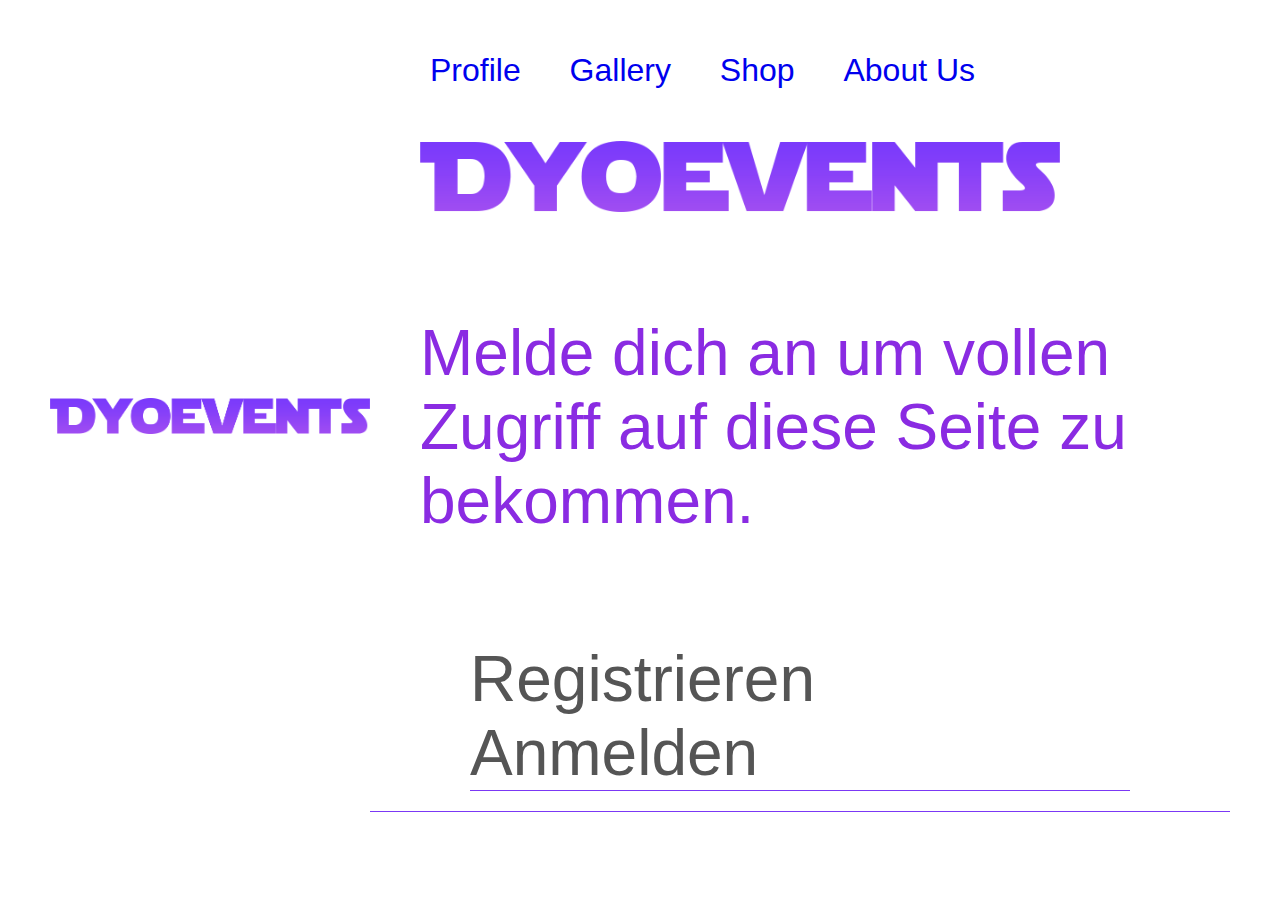
==== dyoevents/index.html @ 7c95ed9b "Merge branch 'main' of https://github.com/Happtomato/EventPlanningWebsite" ====
<!DOCTYPE html>
<html lang="en">
  <head>
    <meta charset="UTF-8" />
    <meta http-equiv="X-UA-Compatible" content="IE=edge" />
    <meta name="viewport" content="width=device-width, initial-scale=1.0" />
    <link rel="preconnect" href="https://fonts.googleapis.com" />
    <link rel="preconnect" href="https://fonts.gstatic.com" crossorigin />
    <link rel="stylesheet" href="ClientSide/stylesheet.css" />
    <title>Homepage</title>
  </head>
  <body>
    <header>
      <img id="nav-title" src="Pictures/logo.png" sizes="20px">
      <nav>
        <ul>
            <li><a href="ClientSide/LogIn.html">Profile</a></li>
            <li><a href="ClientSide/gallery.html">Gallery</a></li>
            <li><a href="ServerSide/shop.php">Shop</a></li>
            <li><a href="ClientSide/AbousUs.html">About Us</a></li>
        </ul>


<head>
  <meta charset="UTF-8" />
  <meta http-equiv="X-UA-Compatible" content="IE=edge" />
  <meta name="viewport" content="width=device-width, initial-scale=1.0" />
  <link rel="preconnect" href="https://fonts.googleapis.com" />
  <link rel="preconnect" href="https://fonts.gstatic.com" crossorigin />
  <link rel="stylesheet" href="ClientSide/stylesheet.css" />
  <link rel="icon" type="image/png" href="/dyoevents/Pictures/D-Logo.png" />
  <title>Homepage</title>
</head>

<body>
  <header>
    <img id="nav-title" src="Pictures/logo.png" sizes="20px">
  </header>
  <main>
    <br>
    <p style="font-size: 2em; color: blueviolet; ">
      Melde dich an um vollen Zugriff auf diese Seite zu bekommen.
    </p>



  </main>
  <div class="logInButtons">
    <nav>
      <a href="ClientSide/signUpForm.html" class="navText">Registrieren &nbsp;</a> 
      <a href="ClientSide/LogIn.html" class="navText">Anmelden</a>
    </nav>


  </div>
</body>

</html>
---- dyoevents/ClientSide/stylesheet.css ----
html,
body {
    height: 100%;
    width: 100%;
    font-family: -apple-system, BlinkMacSystemFont, 'Segoe UI', Roboto, Oxygen, Ubuntu, Cantarell, 'Open Sans', 'Helvetica Neue', sans-serif;
    padding: 0;
    margin: 0;
    /*overflow: hidden !important;*/
    background-size: 100%;
    background-position: center;
    background-repeat: no-repeat;
    text-decoration: none;

}
/*header*/
header {
  display: flex;
  justify-content: flex-end;
  align-items: center;
  padding: 20px 50px;

  font-size: 2em;
}

#nav-title {
  margin-right: auto;
  font-size: 0.1em;
}
#navButtons{
  border-bottom: 3px solid;
  border-color: #125E8A;  
}

header li {
  list-style: none;
  display: inline-block;
  padding: 0 20px;
}

header a {
  text-decoration: none;
  
  transition: all 0.3s ease 0s;
}

header a:hover {
  color: #7B38F5;
}
img{
  width: 100em;
}

nav{
  border-bottom: 1px solid;
  border-color: #7B38F5;
 text-decoration: none;
}

/*main*/
main{
  display: flex;
  justify-content: center;
  align-items: center;
  padding: 20px 50px;
  font-size: 1em;
}
.logInButtons{
  display: flex;
  justify-content: center;
  align-items: center;
  padding: 20px 100px;
  
  font-size: 2em;
}
.navText{
  font-style: none;
  text-decoration: none;
  color: #555;
}
.navText:hover{
  color: #7B38F5;
}
input[type=text], input[type=password] {
  width: 100%;
  padding: 12px 20px;
  margin: 8px 0;
  display: inline-block;
  border: 1px solid #ccc;
  box-sizing: border-box;
}

/* Set a style for all buttons */
button {
  background-color: #7B38F5 ;
  color: white;
  padding: 14px 20px;
  margin: 8px 0;
  border: none;
  cursor: pointer;
  width: 100%;
  text-decoration: none;
}

button:hover {
  opacity: 0.8;
}


.SignInButton {
  width: auto;
  padding: 10px 18px;
  background-color: grey;
  color: white;
  text-decoration: none;
  
}
.SignInButton:hover{
  color:white;
  background-color: darkgray;
}

/* Center the image and position the close button */
.imgcontainer {
  text-align: center;
  margin: 24px 0 12px 0;
  position: relative;
}

img.avatar {
  width: 40%;
}

.container {
  padding: 16px;
}

span.psw {
  float: right;
  padding-top: 16px;
}


/* Add Zoom Animation */
.animate {
  -webkit-animation: animatezoom 0.6s;
  animation: animatezoom 0.6s
}

@-webkit-keyframes animatezoom {
  from {-webkit-transform: scale(0)} 
  to {-webkit-transform: scale(1)}
}
  
@keyframes animatezoom {
  from {transform: scale(0)} 
  to {transform: scale(1)}
}


@media screen and (max-width: 300px) {
  span.psw {
     display: block;
     float: none;
  }
 
}
---- dyoevents/ClientSide/stylesheet.css ----
html,
body {
    height: 100%;
    width: 100%;
    font-family: -apple-system, BlinkMacSystemFont, 'Segoe UI', Roboto, Oxygen, Ubuntu, Cantarell, 'Open Sans', 'Helvetica Neue', sans-serif;
    padding: 0;
    margin: 0;
    /*overflow: hidden !important;*/
    background-size: 100%;
    background-position: center;
    background-repeat: no-repeat;
    text-decoration: none;

}
/*header*/
header {
  display: flex;
  justify-content: flex-end;
  align-items: center;
  padding: 20px 50px;

  font-size: 2em;
}

#nav-title {
  margin-right: auto;
  font-size: 0.1em;
}
#navButtons{
  border-bottom: 3px solid;
  border-color: #125E8A;  
}

header li {
  list-style: none;
  display: inline-block;
  padding: 0 20px;
}

header a {
  text-decoration: none;
  
  transition: all 0.3s ease 0s;
}

header a:hover {
  color: #7B38F5;
}
img{
  width: 100em;
}

nav{
  border-bottom: 1px solid;
  border-color: #7B38F5;
 text-decoration: none;
}

/*main*/
main{
  display: flex;
  justify-content: center;
  align-items: center;
  padding: 20px 50px;
  font-size: 1em;
}
.logInButtons{
  display: flex;
  justify-content: center;
  align-items: center;
  padding: 20px 100px;
  
  font-size: 2em;
}
.navText{
  font-style: none;
  text-decoration: none;
  color: #555;
}
.navText:hover{
  color: #7B38F5;
}
input[type=text], input[type=password] {
  width: 100%;
  padding: 12px 20px;
  margin: 8px 0;
  display: inline-block;
  border: 1px solid #ccc;
  box-sizing: border-box;
}

/* Set a style for all buttons */
button {
  background-color: #7B38F5 ;
  color: white;
  padding: 14px 20px;
  margin: 8px 0;
  border: none;
  cursor: pointer;
  width: 100%;
  text-decoration: none;
}

button:hover {
  opacity: 0.8;
}


.SignInButton {
  width: auto;
  padding: 10px 18px;
  background-color: grey;
  color: white;
  text-decoration: none;
  
}
.SignInButton:hover{
  color:white;
  background-color: darkgray;
}

/* Center the image and position the close button */
.imgcontainer {
  text-align: center;
  margin: 24px 0 12px 0;
  position: relative;
}

img.avatar {
  width: 40%;
}

.container {
  padding: 16px;
}

span.psw {
  float: right;
  padding-top: 16px;
}


/* Add Zoom Animation */
.animate {
  -webkit-animation: animatezoom 0.6s;
  animation: animatezoom 0.6s
}

@-webkit-keyframes animatezoom {
  from {-webkit-transform: scale(0)} 
  to {-webkit-transform: scale(1)}
}
  
@keyframes animatezoom {
  from {transform: scale(0)} 
  to {transform: scale(1)}
}


@media screen and (max-width: 300px) {
  span.psw {
     display: block;
     float: none;
  }
 
}
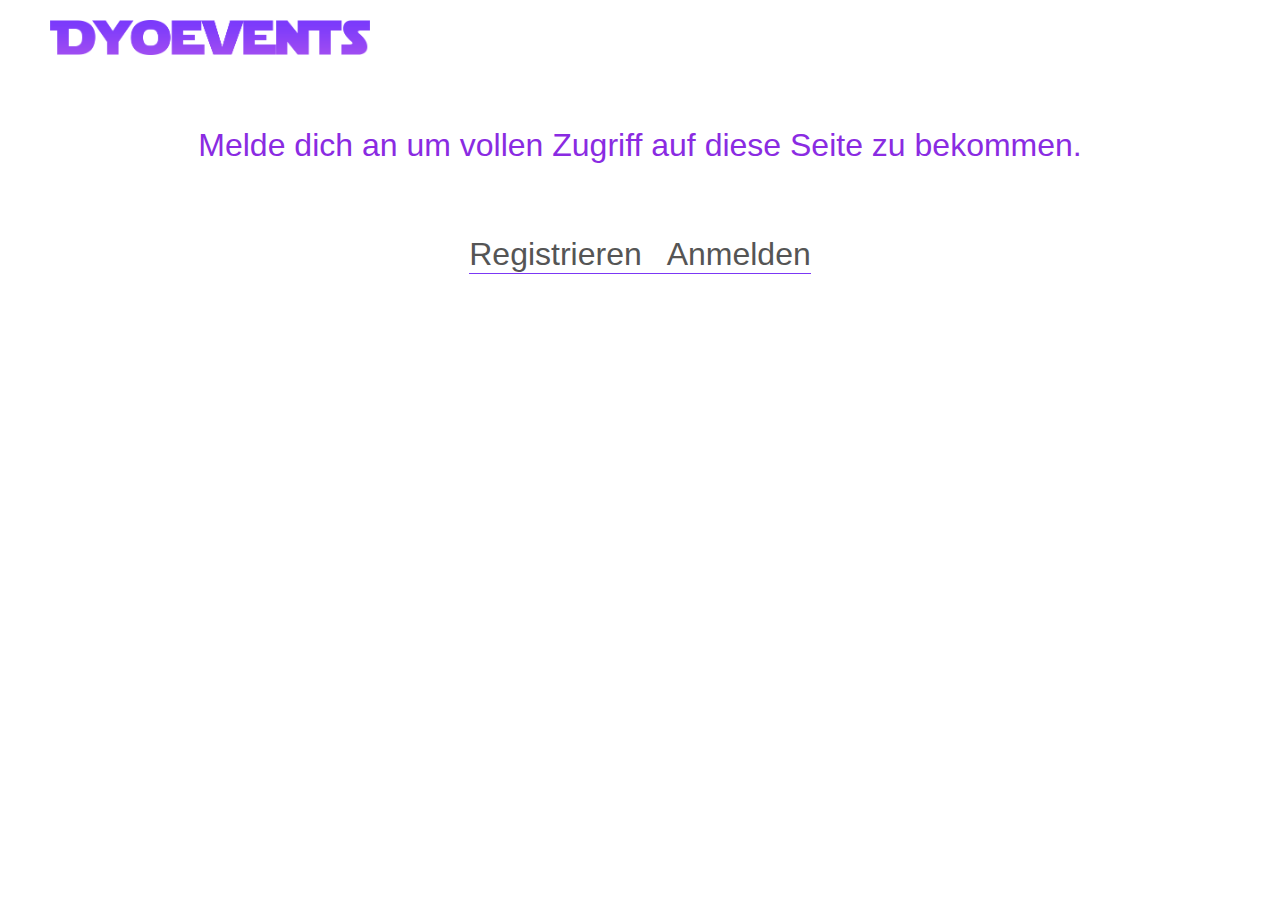
==== commit 284a162a: "clientSidefinished" ====
--- a/dyoevents/index.html
+++ b/dyoevents/index.html
@@ -1,25 +1,5 @@
 <!DOCTYPE html>
 <html lang="en">
-  <head>
-    <meta charset="UTF-8" />
-    <meta http-equiv="X-UA-Compatible" content="IE=edge" />
-    <meta name="viewport" content="width=device-width, initial-scale=1.0" />
-    <link rel="preconnect" href="https://fonts.googleapis.com" />
-    <link rel="preconnect" href="https://fonts.gstatic.com" crossorigin />
-    <link rel="stylesheet" href="ClientSide/stylesheet.css" />
-    <title>Homepage</title>
-  </head>
-  <body>
-    <header>
-      <img id="nav-title" src="Pictures/logo.png" sizes="20px">
-      <nav>
-        <ul>
-            <li><a href="ClientSide/LogIn.html">Profile</a></li>
-            <li><a href="ClientSide/gallery.html">Gallery</a></li>
-            <li><a href="ServerSide/shop.php">Shop</a></li>
-            <li><a href="ClientSide/AbousUs.html">About Us</a></li>
-        </ul>
-
 
 <head>
   <meta charset="UTF-8" />
--- a/dyoevents/ClientSide/stylesheet.css
+++ b/dyoevents/ClientSide/stylesheet.css
@@ -162,5 +162,8 @@
      display: block;
      float: none;
   }
+  img{
+    width: 100%;
+  }
  
 }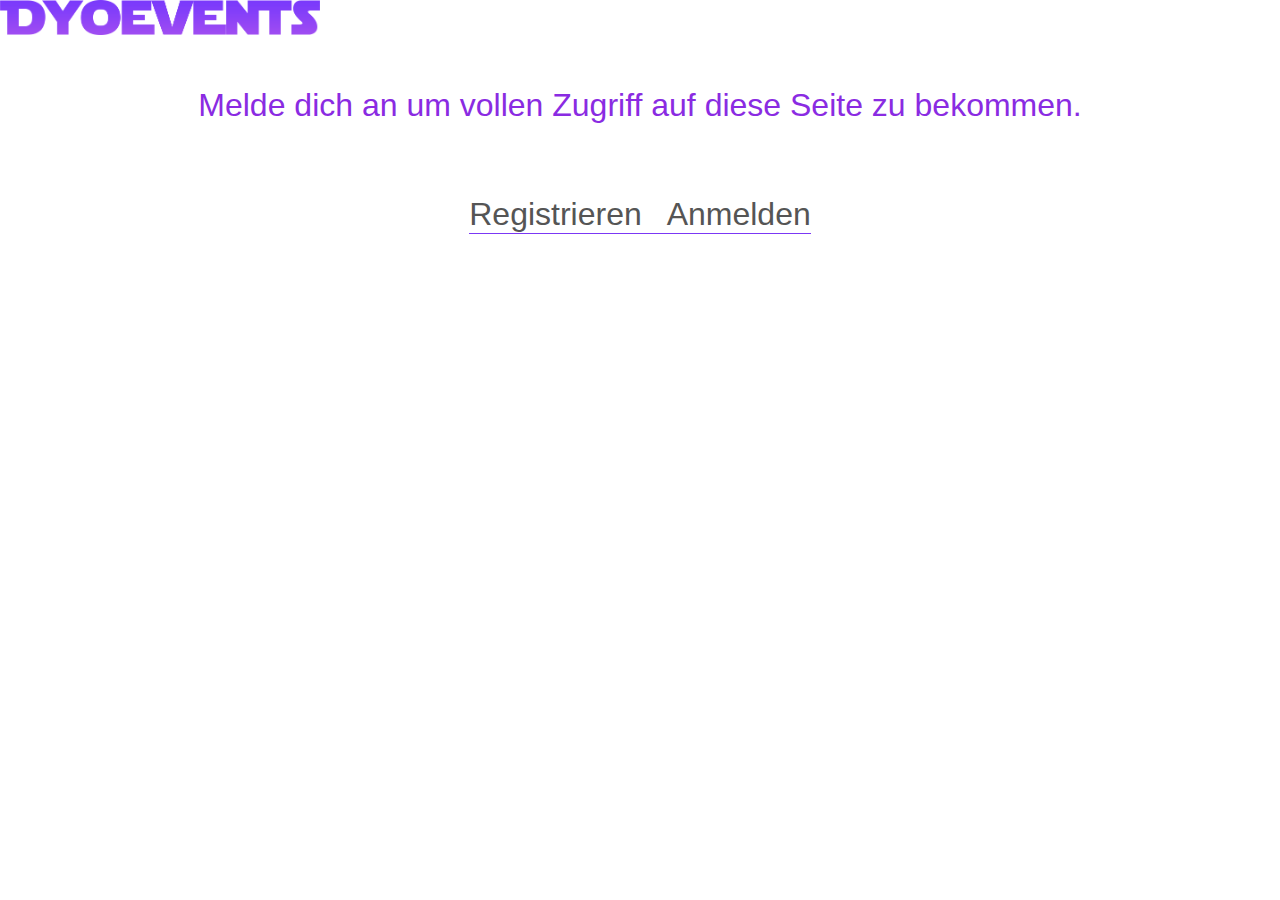
==== commit f23c6e1b: "aboutus header" ====
--- a/dyoevents/index.html
+++ b/dyoevents/index.html
@@ -1,6 +1,5 @@
 <!DOCTYPE html>
 <html lang="en">
-
 <head>
   <meta charset="UTF-8" />
   <meta http-equiv="X-UA-Compatible" content="IE=edge" />
--- a/dyoevents/ClientSide/stylesheet.css
+++ b/dyoevents/ClientSide/stylesheet.css
@@ -1,34 +1,34 @@
 html,
 body {
-    height: 100%;
-    width: 100%;
-    font-family: -apple-system, BlinkMacSystemFont, 'Segoe UI', Roboto, Oxygen, Ubuntu, Cantarell, 'Open Sans', 'Helvetica Neue', sans-serif;
-    padding: 0;
-    margin: 0;
-    /*overflow: hidden !important;*/
-    background-size: 100%;
-    background-position: center;
-    background-repeat: no-repeat;
-    text-decoration: none;
+  height: 100%;
+  width: 100%;
+  font-family: -apple-system, BlinkMacSystemFont, 'Segoe UI', Roboto, Oxygen, Ubuntu, Cantarell, 'Open Sans', 'Helvetica Neue', sans-serif;
+  padding: 0;
+  margin: 0;
+  /*overflow: hidden !important;*/
+  background-size: 100%;
+  background-position: center;
+  background-repeat: no-repeat;
+  text-decoration: none;
 
 }
+
 /*header*/
 header {
   display: flex;
-  justify-content: flex-end;
   align-items: center;
-  padding: 20px 50px;
-
   font-size: 2em;
 }
 
 #nav-title {
   margin-right: auto;
   font-size: 0.1em;
+  align-self:flex-start;
 }
-#navButtons{
+
+#navButtons {
   border-bottom: 3px solid;
-  border-color: #125E8A;  
+  border-color: #125E8A;
 }
 
 header li {
@@ -39,48 +39,53 @@
 
 header a {
   text-decoration: none;
-  
   transition: all 0.3s ease 0s;
 }
 
 header a:hover {
   color: #7B38F5;
 }
-img{
+
+img {
   width: 100em;
 }
 
-nav{
+nav {
   border-bottom: 1px solid;
   border-color: #7B38F5;
- text-decoration: none;
+  text-decoration: none;
 }
 
 /*main*/
-main{
+main {
   display: flex;
   justify-content: center;
   align-items: center;
   padding: 20px 50px;
   font-size: 1em;
 }
-.logInButtons{
+
+.logInButtons {
   display: flex;
   justify-content: center;
   align-items: center;
   padding: 20px 100px;
-  
+
   font-size: 2em;
 }
-.navText{
+
+.navText {
   font-style: none;
   text-decoration: none;
   color: #555;
 }
-.navText:hover{
+
+.navText:hover {
   color: #7B38F5;
 }
-input[type=text], input[type=password] {
+
+input[type=text],
+input[type=password] {
   width: 100%;
   padding: 12px 20px;
   margin: 8px 0;
@@ -91,7 +96,7 @@
 
 /* Set a style for all buttons */
 button {
-  background-color: #7B38F5 ;
+  background-color: #7B38F5;
   color: white;
   padding: 14px 20px;
   margin: 8px 0;
@@ -112,10 +117,11 @@
   background-color: grey;
   color: white;
   text-decoration: none;
-  
+
 }
-.SignInButton:hover{
-  color:white;
+
+.SignInButton:hover {
+  color: white;
   background-color: darkgray;
 }
 
@@ -128,6 +134,7 @@
 
 img.avatar {
   width: 40%;
+  text-align: right;
 }
 
 .container {
@@ -147,23 +154,30 @@
 }
 
 @-webkit-keyframes animatezoom {
-  from {-webkit-transform: scale(0)} 
-  to {-webkit-transform: scale(1)}
+  from {
+    -webkit-transform: scale(0)
+  }
+
+  to {
+    -webkit-transform: scale(1)
+  }
 }
-  
+
 @keyframes animatezoom {
-  from {transform: scale(0)} 
-  to {transform: scale(1)}
+  from {
+    transform: scale(0)
+  }
+
+  to {
+    transform: scale(1)
+  }
 }
 
 
 @media screen and (max-width: 300px) {
   span.psw {
-     display: block;
-     float: none;
+    display: block;
+    float: none;
   }
-  img{
-    width: 100%;
-  }
- 
+
 }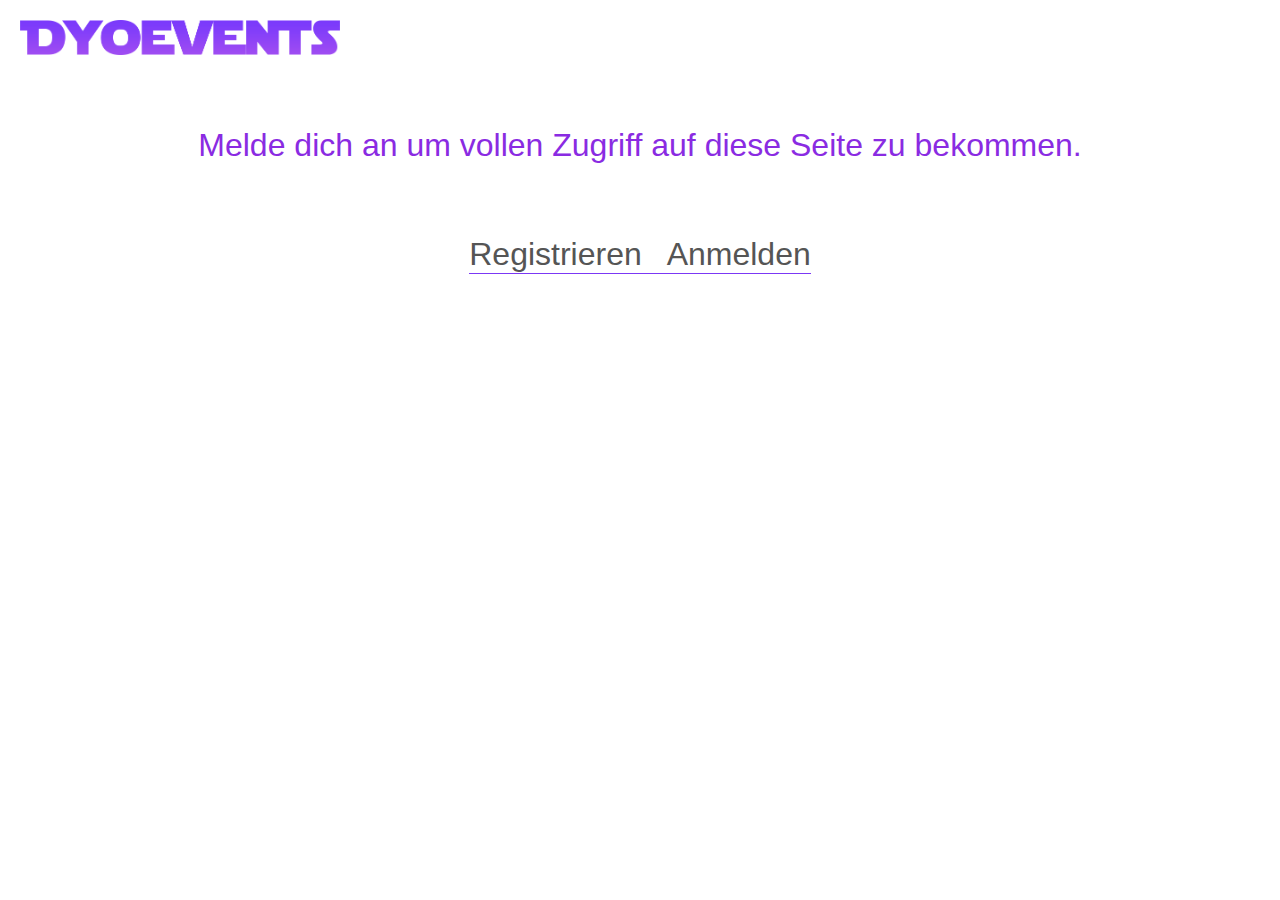
==== commit 13b4a630: "l" ====
--- a/dyoevents/index.html
+++ b/dyoevents/index.html
@@ -7,7 +7,7 @@
   <link rel="preconnect" href="https://fonts.googleapis.com" />
   <link rel="preconnect" href="https://fonts.gstatic.com" crossorigin />
   <link rel="stylesheet" href="ClientSide/stylesheet.css" />
-  <link rel="icon" type="image/png" href="/dyoevents/Pictures/D-Logo.png" />
+  <link rel="icon" type="image/png" href="Pictures/D-Logo.png" />
   <title>Homepage</title>
 </head>
 
--- a/dyoevents/ClientSide/stylesheet.css
+++ b/dyoevents/ClientSide/stylesheet.css
@@ -23,7 +23,8 @@
 #nav-title {
   margin-right: auto;
   font-size: 0.1em;
-  align-self:flex-start;
+  align-self: flex-start;
+  padding: 20px 20px;
 }
 
 #navButtons {
@@ -110,6 +111,89 @@
   opacity: 0.8;
 }
 
+/* About us start*/ 
+
+.section {
+  width: 100%;
+	min-height: 100vh;
+  background-color: #ddd;
+}
+
+.container{
+	width: 80%;
+	display: block;
+	margin:auto;
+	padding-top: 100px;
+}
+.content-section{
+	float: left;
+	width: 50%;
+}
+.image-section{
+	float: right;
+	width: 45%;
+}
+.image-section img{
+	width: 100%;
+	height: auto;
+}
+.content-section .title{
+	font-size: 28px;
+}
+.content-section .content h3{
+	margin-top: 15px;
+	font-size: 21px;
+}
+.content-section .content p{
+	margin-top: 10px;
+	font-size: 18px;
+  line-height: 1.5;
+}
+.content-section .social{
+	margin: 40px 40px;
+}
+.content-section .social i{
+	color:#7B38F5;
+	font-size: 30px;
+	padding:0px 10px;
+}
+.content-section .social i:hover{
+	color:gray;
+}
+@media screen and (max-width: 768px){
+	.container{
+	width: 80%;
+	display: block;
+	margin:auto;
+	padding-top:50px;
+}
+.content-section{
+	width:100%;
+	display: block;
+	margin:auto;
+}
+.image-section{
+	float:none;
+	width:100%;
+	
+}
+.image-section img{
+	width: 100%;
+	height: auto;
+	display: block;
+	margin:auto;
+}
+.content-section .title{
+	text-align: center;
+	font-size: 19px;
+}
+.content-section .social{
+	text-align: center;
+}
+}
+
+/* About us end*/
+
 
 .SignInButton {
   width: auto;
@@ -173,11 +257,14 @@
   }
 }
 
-
 @media screen and (max-width: 300px) {
   span.psw {
     display: block;
     float: none;
   }
 
-}+  img {
+    width: 100%;
+  }
+}
+
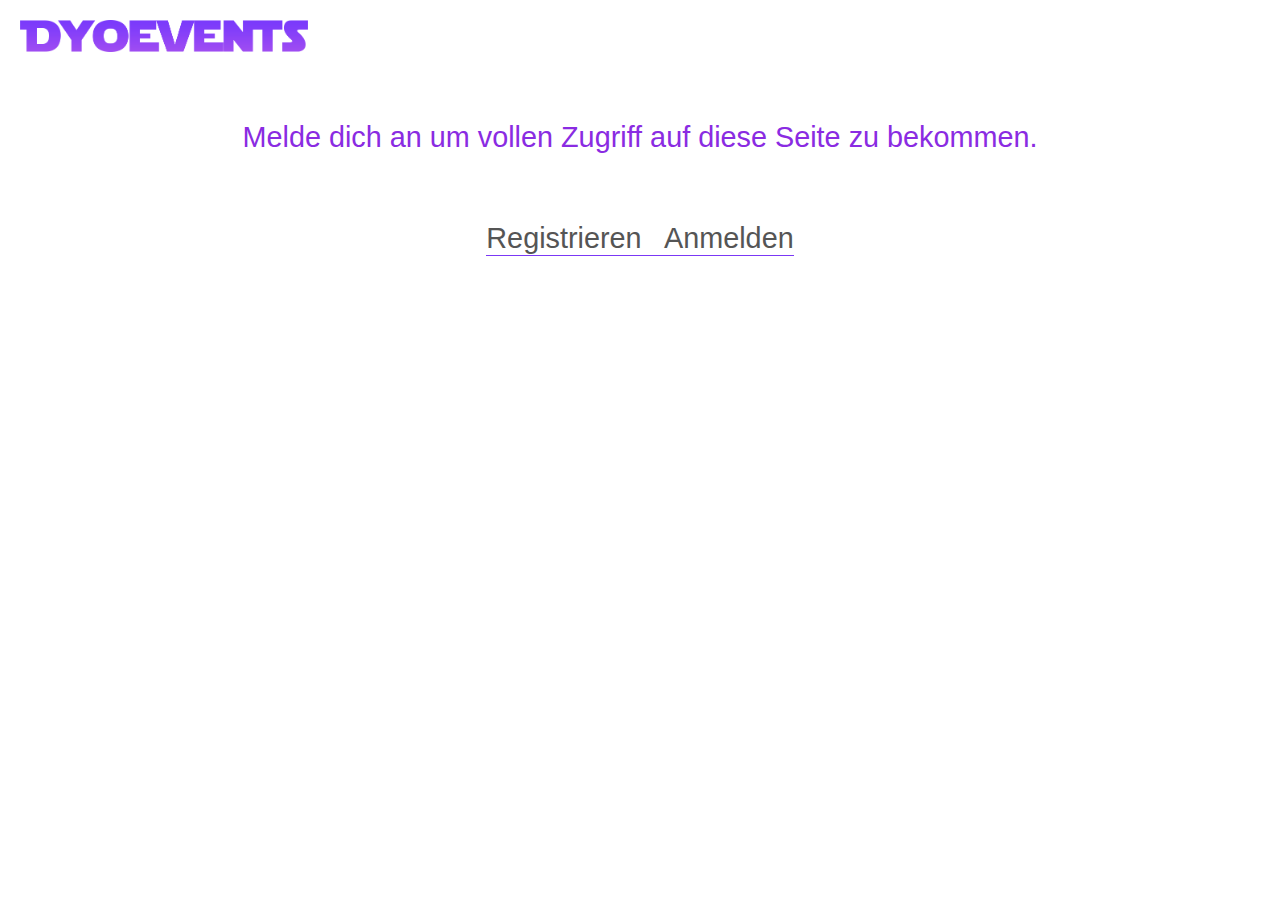
==== commit 37921b89: "-" ====
--- a/dyoevents/index.html
+++ b/dyoevents/index.html
@@ -6,7 +6,7 @@
   <meta name="viewport" content="width=device-width, initial-scale=1.0" />
   <link rel="preconnect" href="https://fonts.googleapis.com" />
   <link rel="preconnect" href="https://fonts.gstatic.com" crossorigin />
-  <link rel="stylesheet" href="ClientSide/stylesheet.css" />
+  <link rel="stylesheet" href="stylesheet.css" />
   <link rel="icon" type="image/png" href="Pictures/D-Logo.png" />
   <title>Homepage</title>
 </head>
@@ -26,8 +26,8 @@
   </main>
   <div class="logInButtons">
     <nav>
-      <a href="ClientSide/signUpForm.html" class="navText">Registrieren &nbsp;</a> 
-      <a href="ClientSide/LogIn.html" class="navText">Anmelden</a>
+      <a href="signUpForm.html" class="navText">Registrieren &nbsp;</a>
+      <a href="LogIn.html" class="navText">Anmelden</a>
     </nav>
 
 
--- a/dyoevents/stylesheet.css
+++ b/dyoevents/stylesheet.css
@@ -0,0 +1,506 @@
+html,
+body {
+  height: 100%;
+  width: 100%;
+  font-family: -apple-system, BlinkMacSystemFont, 'Segoe UI', Roboto, Oxygen, Ubuntu, Cantarell, 'Open Sans', 'Helvetica Neue', sans-serif;
+  padding: 0;
+  margin: 0;
+  /*overflow: hidden !important;*/
+  background-size: 100%;
+  background-position: center;
+  background-repeat: no-repeat;
+  text-decoration: none;
+
+}
+
+/*header*/
+header {
+  display: flex;
+
+  font-size: 2em;
+}
+
+#nav-title {
+
+  margin-right: auto;
+  font-size: 0.1em;
+  padding: 20px 20px;
+}
+
+#navButtons {
+  justify-content: flex-end;
+  border-bottom: 3px solid;
+  border-color: #125E8A;
+  
+}
+
+header li {
+  list-style: none;
+  display: inline-block;
+  justify-content: flex-end ;
+  padding: 0 20px;
+}
+
+header a {
+  text-decoration: none;
+  transition: all 0.3s ease 0s;
+}
+
+header a:hover {
+  color: #7B38F5;
+}
+
+img {
+  width: 100em;
+}
+
+nav {
+  border-bottom: 1px solid;
+  border-color: #7B38F5;
+  text-decoration: none;
+}
+
+/*main*/
+main {
+  display: flex;
+  justify-content: center;
+  align-items: center;
+  padding: 20px 50px;
+  font-size: 1em;
+}
+
+.logInButtons {
+  display: flex;
+  justify-content: center;
+  align-items: center;
+  padding: 20px 100px;
+
+  font-size: 2em;
+}
+
+.navText {
+  font-style: none;
+  text-decoration: none;
+  color: rgb(0, 0, 0);
+}
+
+.navText:hover {
+  color: #7B38F5;
+}
+
+input[type=text],
+input[type=password] {
+  width: 100%;
+  padding: 12px 20px;
+  margin: 8px 0;
+  display: inline-block;
+  border: 1px solid #ccc;
+  box-sizing: border-box;
+}
+
+/* Set a style for all buttons */
+button {
+  background-color: #7B38F5;
+  color: white;
+  padding: 14px 20px;
+  margin: 8px 0;
+  border: none;
+  cursor: pointer;
+  width: 100%;
+  text-decoration: none;
+}
+
+button:hover {
+  opacity: 0.8;
+}
+
+/* About us start*/
+
+.img-staufen {
+  margin-top: 100px;
+}
+
+.section {
+  width: 100%;
+  min-height: 100vh;
+  background-color: #ddd;
+}
+
+.container {
+  width: 85%;
+  display: block;
+  margin: auto;
+  padding-top: 100px;
+}
+
+.content-section {
+  float: left;
+  width: 50%;
+}
+
+.image-section {
+  float: right;
+  width: 45%;
+}
+
+.image-section img {
+  width: 100%;
+  height: auto;
+}
+
+.content-section .title {
+  font-size: 28px;
+}
+
+.content-section .content h3 {
+  margin-top: 15px;
+  font-size: 21px;
+}
+
+.content-section .content p {
+  margin-top: 10px;
+  font-size: 18px;
+  line-height: 1.5;
+}
+
+.content-section .social {
+  margin: 40px 40px;
+}
+
+.content-section .social i {
+  color: #7B38F5;
+  font-size: 30px;
+  padding: 0px 10px;
+}
+
+.content-section .social i:hover {
+  color: gray;
+}
+
+/* Mobile Start*/
+@media screen and (max-width: 768px) {
+  .container {
+    width: 80%;
+    display: block;
+    margin: auto;
+    padding-top: 50px;
+  }
+
+  .content-section {
+    width: 100%;
+    display: block;
+    margin: auto;
+  }
+
+  .image-section {
+    float: none;
+    width: 100%;
+
+  }
+
+  .image-section img {
+    width: 100%;
+    height: auto;
+    display: block;
+    margin: auto;
+  }
+
+  .content-section .title {
+    text-align: center;
+    font-size: 19px;
+  }
+
+  .content-section .social {
+    text-align: center;
+  }
+}
+
+.dropdown {
+  display: none;
+}
+
+@media screen and (max-width: 1250px) {
+
+  #nav-title{
+    font-size: 2px;
+  }
+
+  .nav-bar {
+    display: none;
+  }
+
+  .dropdown {
+    display: block;
+    float: right;
+  }
+
+  .dropdown-content {
+    display: none;
+    position: absolute;
+    background-color: grey;
+    min-width: 160px;
+  }
+
+  .dropdown:hover .dropdown-content {
+    display: block;
+  }
+
+  .dropdown-btn {
+    margin-right: 10px;
+    padding: 5px;
+    font-size: 20px;
+    color: white;
+    border: none;
+  }
+
+  .dropdown-content a {
+    display: block;
+    padding: 10px;
+    color: white;
+    text-decoration: none;
+    font-size: 16px;
+  }
+
+  .dropdown-content a:hover {
+    background-color: lightgrey;
+    color: darkviolet;
+  }
+
+}
+
+/*Mobile End*/
+
+/* About us end*/
+
+
+.SignInButton {
+  width: auto;
+  padding: 10px 18px;
+  background-color: grey;
+  color: white;
+  text-decoration: none;
+
+}
+
+.SignInButton:hover {
+  color: white;
+  background-color: darkgray;
+}
+
+/* Center the image and position the close button */
+.imgcontainer {
+  text-align: center;
+  margin: 24px 0 12px 0;
+  position: relative;
+}
+
+img.avatar {
+  width: 40%;
+  text-align: right;
+}
+
+.container {
+  padding: 16px;
+}
+
+span.psw {
+  float: right;
+  padding-top: 16px;
+}
+
+
+/* Add Zoom Animation */
+.animate {
+  -webkit-animation: animatezoom 0.6s;
+  animation: animatezoom 0.6s
+}
+
+@-webkit-keyframes animatezoom {
+  from {
+    -webkit-transform: scale(0)
+  }
+
+  to {
+    -webkit-transform: scale(1)
+  }
+}
+
+@keyframes animatezoom {
+  from {
+    transform: scale(0)
+  }
+
+  to {
+    transform: scale(1)
+  }
+}
+
+@media screen and (max-width: 300px) {
+  span.psw {
+    display: block;
+    float: none;
+  }
+
+  img {
+    width: 100%;
+  }
+}
+
+/*main*/
+main {
+  display: flex;
+  justify-content: center;
+  align-items: center;
+  padding: 20px 50px;
+  font-size: 1em;
+}
+
+.logInButtons {
+  display: flex;
+  justify-content: center;
+  align-items: center;
+  padding: 20px 100px;
+
+  font-size: 2em;
+}
+
+.navText {
+  font-style: none;
+  text-decoration: none;
+  color: #555;
+}
+
+.navText:hover {
+  color: #7B38F5;
+}
+
+body {
+  font-family: Arial;
+  color: #211a1a;
+  font-size: 0.9em;
+}
+
+#shopping-cart {
+  margin: 40px;
+}
+
+#product-grid {
+  margin: 40px;
+}
+
+#shopping-cart table {
+  width: 100%;
+  background-color: #F0F0F0;
+}
+
+#shopping-cart table td {
+  background-color: #FFFFFF;
+}
+
+.txt-heading {
+  color: #211a1a;
+  border-bottom: 1px solid #E0E0E0;
+  overflow: auto;
+}
+
+#btnEmpty {
+  background-color: #ffffff;
+  border: #d00000 1px solid;
+  padding: 5px 10px;
+  color: #d00000;
+  float: right;
+  text-decoration: none;
+  border-radius: 3px;
+  margin: 10px 0px;
+}
+
+.btnRemoveAction {
+  width: 10px;
+  height: 10px;
+}
+
+.btnAddAction {
+  padding: 5px 10px;
+  margin-left: 5px;
+  background-color: #efefef;
+  border: #E0E0E0 1px solid;
+  color: #211a1a;
+  float: right;
+  text-decoration: none;
+  border-radius: 3px;
+  cursor: pointer;
+}
+
+#product-grid .txt-heading {
+  margin-bottom: 18px;
+}
+
+.product-item {
+  float: left;
+  background: #ffffff;
+  margin: 30px 30px 0px 0px;
+  border: #E0E0E0 1px solid;
+}
+
+.product-image {
+  height: 1px;
+  width: 1px;
+  background-color: #FFF;
+}
+
+.clear-float {
+  clear: both;
+}
+
+.demo-input-box {
+  border-radius: 2px;
+  border: #CCC 1px solid;
+  padding: 2px 1px;
+}
+
+.tbl-cart {
+  font-size: 0.9em;
+}
+
+.tbl-cart th {
+  font-weight: normal;
+}
+
+.product-title {
+  margin-bottom: 20px;
+}
+
+.product-price {
+  float: left;
+}
+
+.cart-action {
+  float: right;
+}
+
+.product-quantity {
+  padding: 5px 10px;
+  border-radius: 3px;
+  border: #E0E0E0 1px solid;
+}
+
+.product-tile-footer {
+  padding: 15px 15px 0px 15px;
+  overflow: auto;
+}
+
+.cart-item-image {
+  width: 5px;
+  height: 5px;
+  border-radius: 50%;
+  border: #E0E0E0 1px solid;
+  padding: 5px;
+  vertical-align: middle;
+  margin-right: 15px;
+}
+
+.no-records {
+  text-align: center;
+  clear: both;
+  margin: 38px 0px;
+}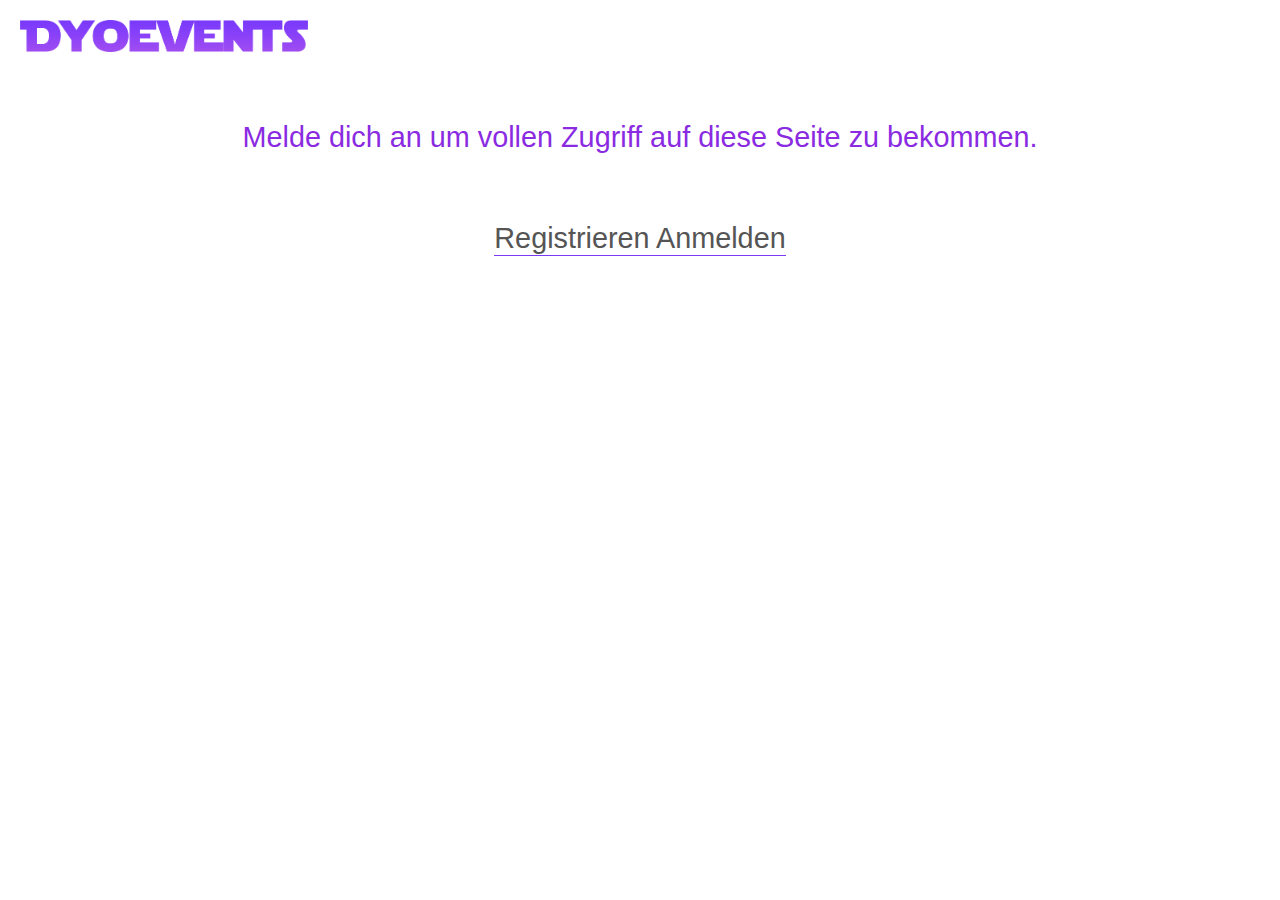
==== commit c09132bb: "first imp checkout" ====
--- a/dyoevents/index.html
+++ b/dyoevents/index.html
@@ -26,7 +26,7 @@
   </main>
   <div class="logInButtons">
     <nav>
-      <a href="signUpForm.html" class="navText">Registrieren &nbsp;</a>
+      <a href="signUpForm.html" class="navText">Registrieren</a>
       <a href="LogIn.html" class="navText">Anmelden</a>
     </nav>
 
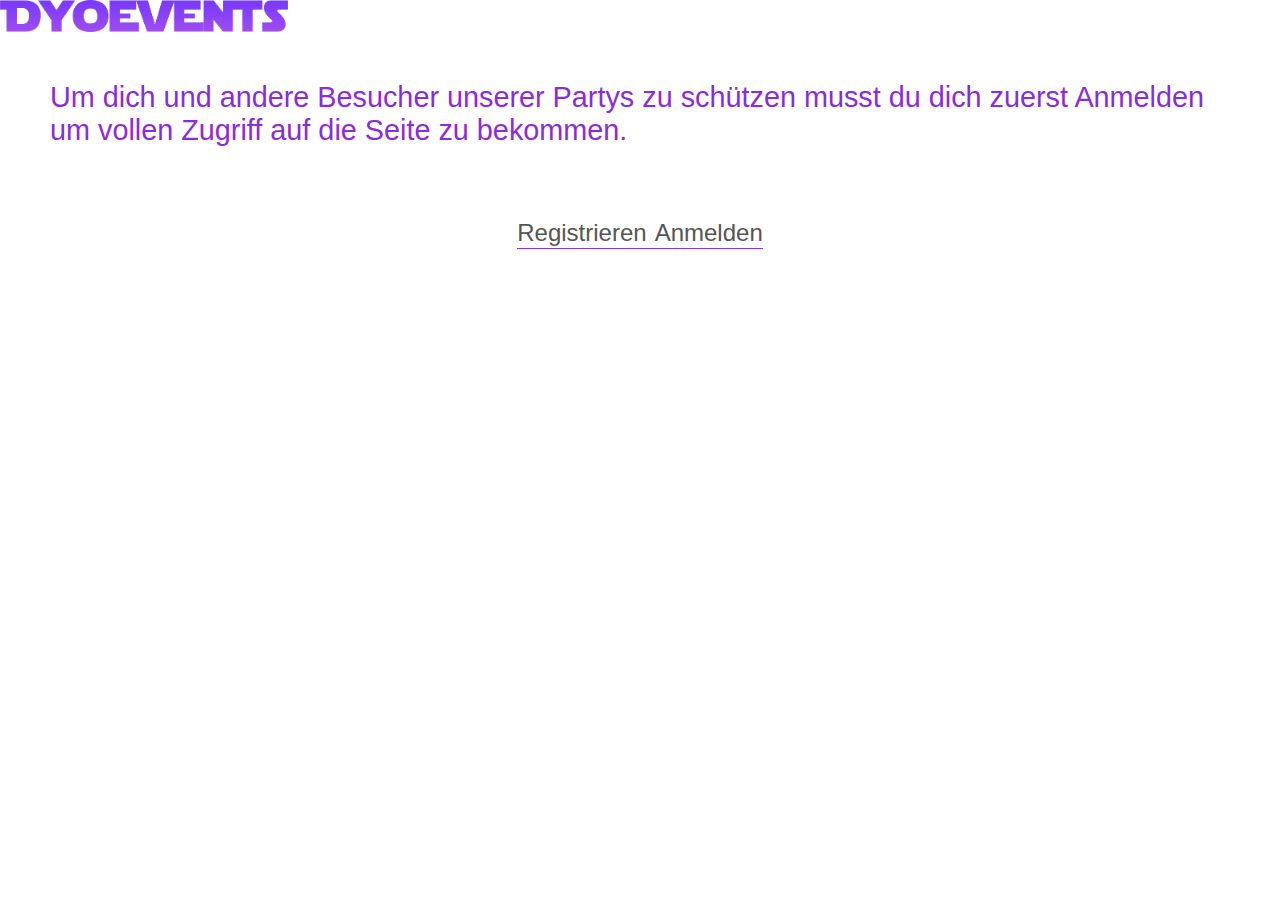
==== commit 0873553f: "index" ====
--- a/dyoevents/index.html
+++ b/dyoevents/index.html
@@ -18,7 +18,7 @@
   <main>
     <br>
     <p style="font-size: 2em; color: blueviolet; ">
-      Melde dich an um vollen Zugriff auf diese Seite zu bekommen.
+      Um dich und andere Besucher unserer Partys zu schützen musst du dich zuerst Anmelden um vollen Zugriff auf die Seite zu bekommen.
     </p>
 
 
@@ -26,8 +26,8 @@
   </main>
   <div class="logInButtons">
     <nav>
-      <a href="signUpForm.html" class="navText">Registrieren</a>
-      <a href="LogIn.html" class="navText">Anmelden</a>
+      <a href="signUpForm.html" class="regTxt">Registrieren</a>
+      <a href="LogIn.html" class="logTxt">Anmelden</a>
     </nav>
 
 
--- a/dyoevents/stylesheet.css
+++ b/dyoevents/stylesheet.css
@@ -16,7 +16,7 @@
 /*header*/
 header {
   display: flex;
-
+  align-items: center;
   font-size: 2em;
 }
 
@@ -24,7 +24,7 @@
 
   margin-right: auto;
   font-size: 0.1em;
-  padding: 20px 20px;
+  align-self: flex-start;
 }
 
 #navButtons {
@@ -69,27 +69,10 @@
   font-size: 1em;
 }
 
-.logInButtons {
-  display: flex;
-  justify-content: center;
-  align-items: center;
-  padding: 20px 100px;
-
-  font-size: 2em;
-}
-
-.navText {
-  font-style: none;
-  text-decoration: none;
-  color: rgb(0, 0, 0);
-}
-
-.navText:hover {
-  color: #7B38F5;
-}
-
 input[type=text],
-input[type=password] {
+input[type=password],
+input[type=email],
+input[type=tel] {
   width: 100%;
   padding: 12px 20px;
   margin: 8px 0;
@@ -165,6 +148,7 @@
 
 .content-section .social {
   margin: 40px 40px;
+  text-align: center;
 }
 
 .content-section .social i {
@@ -178,7 +162,7 @@
 }
 
 /* Mobile Start*/
-@media screen and (max-width: 768px) {
+@media screen and (max-width: 900px) {
   .container {
     width: 80%;
     display: block;
@@ -360,8 +344,12 @@
   justify-content: center;
   align-items: center;
   padding: 20px 100px;
-
   font-size: 2em;
+}
+@media screen and (max-width: 550px) {
+  .logInButtons{
+    padding: 0px 0px;
+  }
 }
 
 .navText {
@@ -503,4 +491,49 @@
   text-align: center;
   clear: both;
   margin: 38px 0px;
+}
+
+#event-grid .txt-heading {
+  margin-bottom: 18px;
+}
+
+.event-item {
+  float: left;
+  background: #ffffff;
+  margin: 30px 30px 0px 0px;
+  border: #E0E0E0 1px solid;
+}
+
+.event-image {
+  height: 1px;
+  width: 1px;
+  background-color: #FFF;
+}
+
+.event-tile-footer {
+  padding: 15px 15px 0px 15px;
+  overflow: auto;
+}
+
+#event-grid {
+  margin: 40px;
+}
+.event-title {
+  margin-bottom: 20px;
+}
+
+.event-date {
+  float: left;
+}
+.regTxt{
+  font-size: x-large;
+  font-style: none;
+  text-decoration: none;
+  color: #555;
+}
+.logTxt{
+  font-size: x-large;
+  font-style: none;
+  text-decoration: none;
+  color: #555;
 }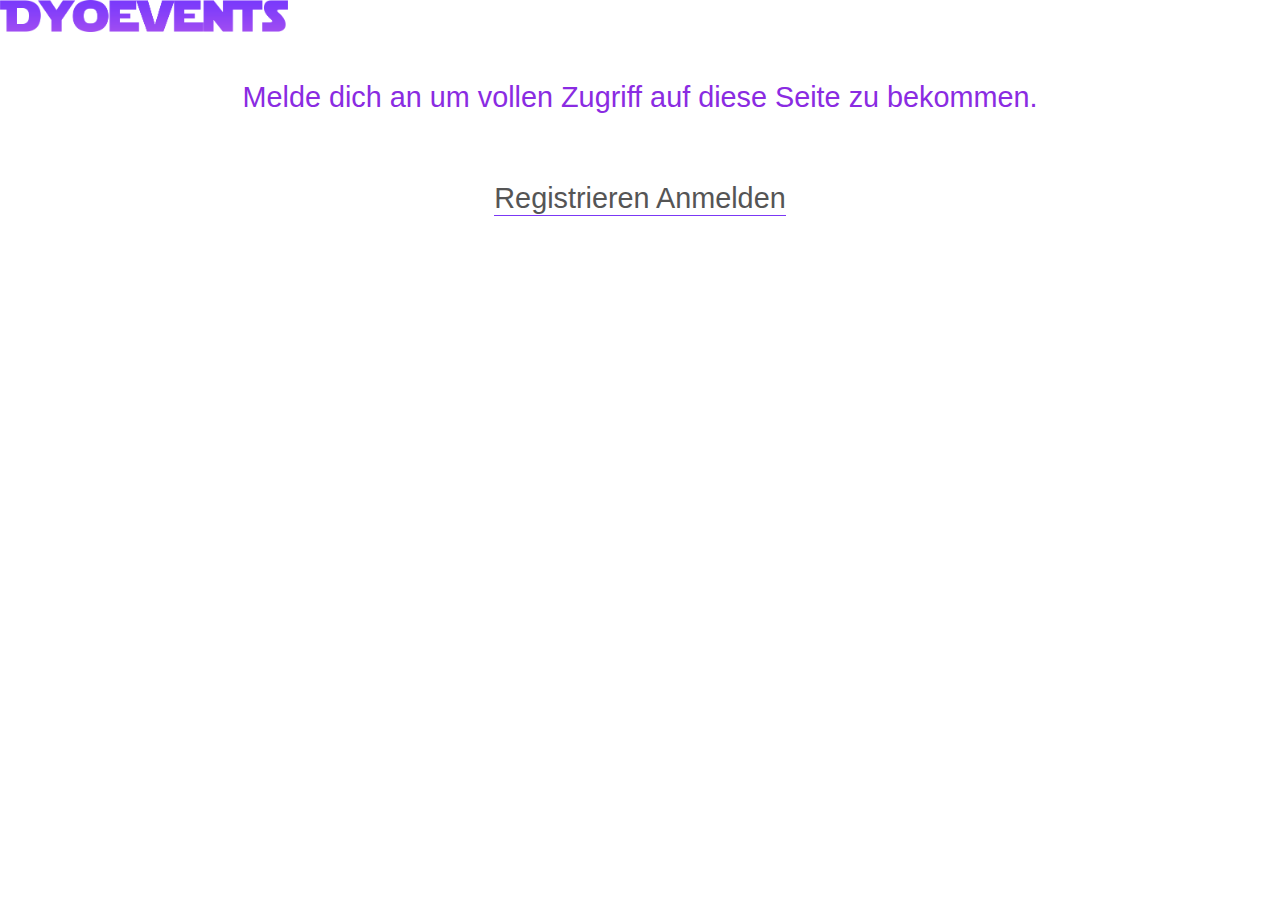
==== commit 4dc0223c: "Revert "Merge branch 'main' of https://github.com/Happtomato/EventPlanningWebsite"" ====
--- a/dyoevents/index.html
+++ b/dyoevents/index.html
@@ -18,7 +18,7 @@
   <main>
     <br>
     <p style="font-size: 2em; color: blueviolet; ">
-      Um dich und andere Besucher unserer Partys zu schützen musst du dich zuerst Anmelden um vollen Zugriff auf die Seite zu bekommen.
+      Melde dich an um vollen Zugriff auf diese Seite zu bekommen.
     </p>
 
 
@@ -26,8 +26,8 @@
   </main>
   <div class="logInButtons">
     <nav>
-      <a href="signUpForm.html" class="regTxt">Registrieren</a>
-      <a href="LogIn.html" class="logTxt">Anmelden</a>
+      <a href="signUpForm.html" class="navText">Registrieren</a>
+      <a href="LogIn.html" class="navText">Anmelden</a>
     </nav>
 
 
--- a/dyoevents/stylesheet.css
+++ b/dyoevents/stylesheet.css
@@ -524,16 +524,4 @@
 
 .event-date {
   float: left;
-}
-.regTxt{
-  font-size: x-large;
-  font-style: none;
-  text-decoration: none;
-  color: #555;
-}
-.logTxt{
-  font-size: x-large;
-  font-style: none;
-  text-decoration: none;
-  color: #555;
 }